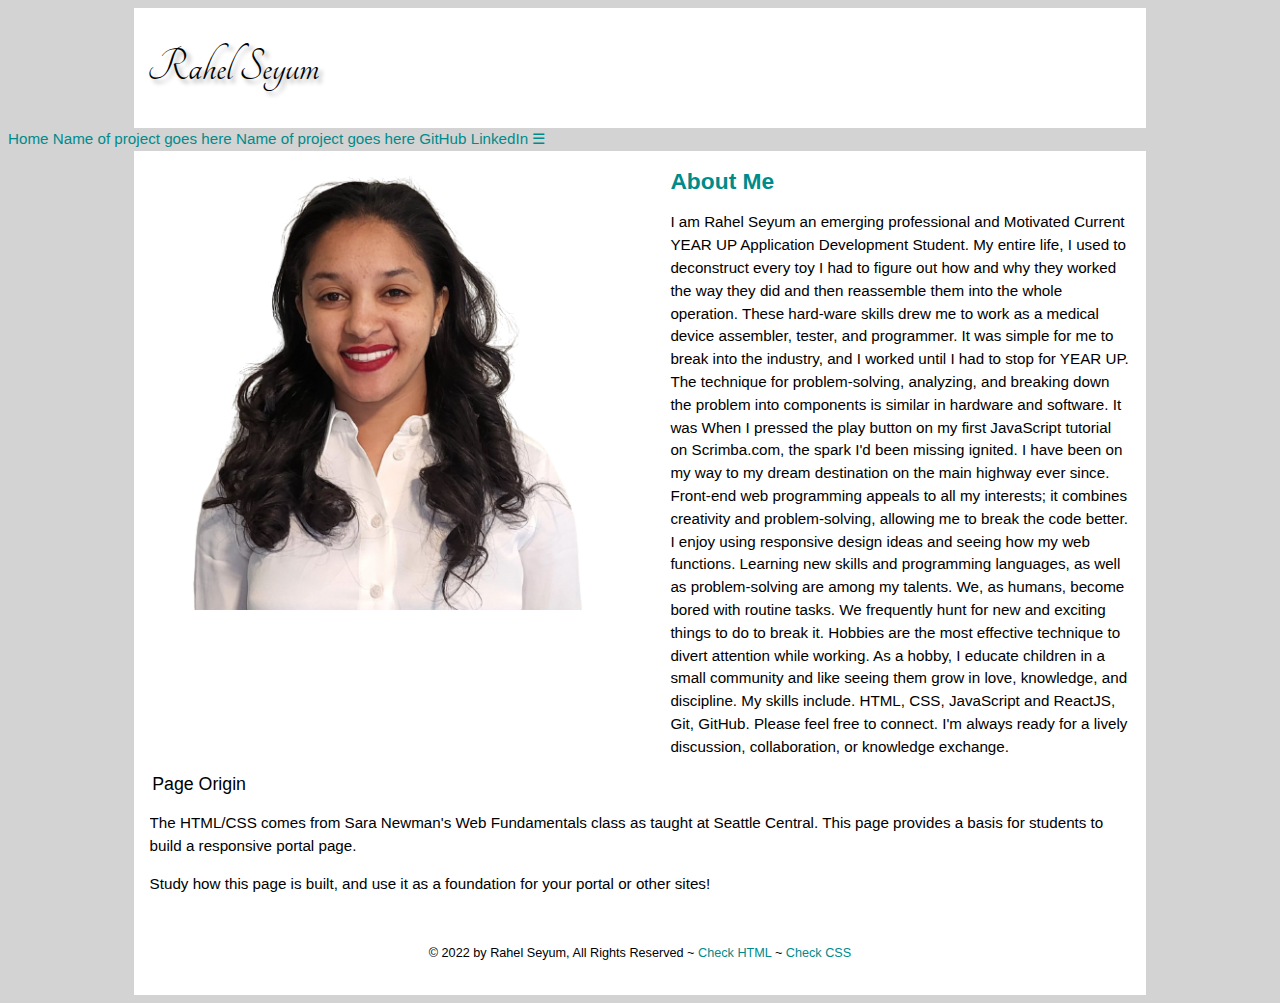
==== index.html @ ef5b14c4 "updates styles" ====
<!DOCTYPE html>
<html lang="en">
 <head>
     <title>Rahel Seyum</title>
  <meta charset="utf-8" />
  <meta name="robots" content="noindex,nofollow" />
  <meta name="viewport" content="width=device-width" />
  <link rel="stylesheet" href="css/portal.css" />
  <link rel="stylesheet" href="css/nav.css" />
  <link rel="stylesheet" href="css/forms.css" />
  <link rel="stylesheet" href="https://fonts.googleapis.com/css?family=Tangerine">
  <link rel="preconnect" href="https://fonts.googleapis.com">
<link rel="preconnect" href="https://fonts.gstatic.com" crossorigin>
<link href="https://fonts.googleapis.com/css2?family=Montserrat:wght@100&display=swap" rel="stylesheet">

 </head>
 <body>
     <header>
     <h1 class="logo">Rahel Seyum</h1>
        <nav class="topnav" id="myTopnav">
            <a href="index.html" class="active">Home</a>
            <a href="#" target="_blank">Name of project goes here</a>
            <a href="#" target="_blank">Name of project goes here</a>
            <a href="https://github.com/rseyum" target="_blank">GitHub</a>
            <a href="https://www.linkedin.com/in/rahel-seyum/" target="_blank">LinkedIn</a>
            <a href="javascript:void(0);" class="icon" onclick="myFunction()">&#9776;</a>
        </nav>
     </header>
     
   <main class="wrapper">
        <picture class="profile">
            <source media="(min-width: 1200px)" srcset="images/rahel.png">
            <source media="(min-width: 501px)" srcset="images/">
            <img src="images/computers.jpg" alt="That's me!" />
        </picture>   
       <h2 class="subheader">About Me </h2>
       
       <p> I am Rahel Seyum an emerging professional and Motivated Current YEAR UP Application Development Student. 
       My entire life, I used to deconstruct every toy I had to figure out how and why they worked the way they did and then reassemble them into the whole operation. 
       These hard-ware skills drew me to work as a medical device assembler, tester, and programmer. 
       It was simple for me to break into the industry, and I worked until I had to stop for YEAR UP. 
       The technique for problem-solving, analyzing, and breaking down the problem into components is similar in hardware and software.
        It was When I pressed the play button on my first JavaScript tutorial on Scrimba.com, the spark I'd been missing ignited. 
        I have been on my way to my dream destination on the main highway ever since. Front-end web programming appeals to all my interests;
         it combines creativity and problem-solving, allowing me to break the code better. I enjoy using responsive design ideas and seeing how my web functions. 
         Learning new skills and programming languages, as well as problem-solving are among my talents. We, as humans, become bored with routine tasks. 
         We frequently hunt for new and exciting things to do to break it. Hobbies are the most effective technique to divert attention while working. 
         As a hobby, I educate children in a small community and like seeing them grow in love, knowledge, and discipline. 
         My skills include. HTML, CSS, JavaScript and ReactJS, Git, GitHub. Please feel free to connect. 
       I'm always ready for a lively discussion, collaboration, or knowledge exchange.
    </p>
       
       
       <h3>Page Origin</h3>

       <p>The HTML/CSS comes from Sara Newman's Web Fundamentals class as taught at Seattle Central. This page provides a basis for students to build a responsive portal page.</p>

       <p>Study how this page is built, and use it as a foundation for your portal or other sites!</p>
     <footer>
      <p><small>&copy; 2022 by 
          Rahel Seyum, All Rights Reserved ~ 
          <a id="html-checker" href="#">Check HTML</a> ~ 
          <a id="css-checker" href="#">Check CSS</a></small>
     </p>
    </footer>
  </main>
     
  <!-- Toggle between adding and removing the "responsive" class to topnav when the user clicks on the icon -->
    <script>
    //https://tinyurl.com/dynamic-html-checker
    document.getElementById("html-checker").setAttribute("href","https://validator.w3.org/nu/?doc=" + location.href);
      
    document.getElementById("css-checker").setAttribute("href","https://jigsaw.w3.org/css-validator/validator?uri=" + location.href);  
    
    //manages mobile nav 
    function myFunction() {
        var x = document.getElementById("myTopnav");
        if (x.className === "topnav") {
            x.className += " responsive";
        } else {
            x.className = "topnav";
        }
    }   
 </script>
     
 </body>
</html>
---- css/portal.css ----
/* Global rules */
*{
    overflow: scroll;
    overflow-x: hidden;
}
::-webkit-scrollbar {
    width: 0;  /* Remove scrollbar space */
    background: transparent;  /* Optional: just make scrollbar invisible */
}
/* Optional: show position indicator in red */
::-webkit-scrollbar-thumb {
    background: #FF0000;
}
@import url('https://fonts.googleapis.com/css?family=Quicksand');

html {
    background-color: lightgray;
    font-family: 'Quicksand', sans-serif;
    font-size: 0.95em;
    line-height: 1.5em;
}

::selection {
    color: #000; 
    background: #ff0;
}

h1 {
    font-weight: normal;
    margin: auto;
    background: #fff;
    line-height: 2.5em;
}
h1.logo{
    font-family: 'Tangerine', serif;
    font-size: 48px;
    text-shadow: 4px 4px 4px #aaa;

}

main.wrapper {
    background-color: white;
    overflow: auto;
}
h2.subheader{
    color:darkcyan;
    font-weight: bold;
}
h2.subheader:hover{
    font-size:70px;
}

p {
    margin: 1em; /* Top Right Bottom Left (TRBL) */
}

h2,h3 {
    font-weight: normal;
    margin-left: 1em;
    line-height: 1em;
}

a {
    color:darkcyan;
    text-decoration: none;
}

a:hover {
    color: whitesmoke;
    background-color: darkcyan;
    text-decoration: none;
}

footer {
    clear: both;
    text-align: center;
    padding: 1em;
}

/* Responsive rules */

/* DESKTOP */
@media all and (min-width:1200px) {
    main.wrapper {
        width: 80%;
        margin: auto;
    }
    
    h1 {
        width: 79%;
        padding-left: 1%;
    }
    
    picture.profile img {
        width: 50%;
        float: left;
        margin-right: 2em;
    }
    
}

/* TABLET */
@media all and (min-width:501px) and (max-width:1199px) {
    main.wrapper {
        width: 90%;
        margin: auto;
    }
    
    h1 {
        width: 89%;
        padding-left: 1%;
    }
    
    picture.profile img {
        width: 50%;
        float: right;
        margin-left: 1em;
    }

}

/* PHONE */
@media all and (max-width:500px) {
    main.wrapper {
        width: 100%;
    }
    
    h1 {
        width: 99%;
        padding-left: 1%;
    }
    
    picture.profile img {
        width: 100%;
    }
    
}
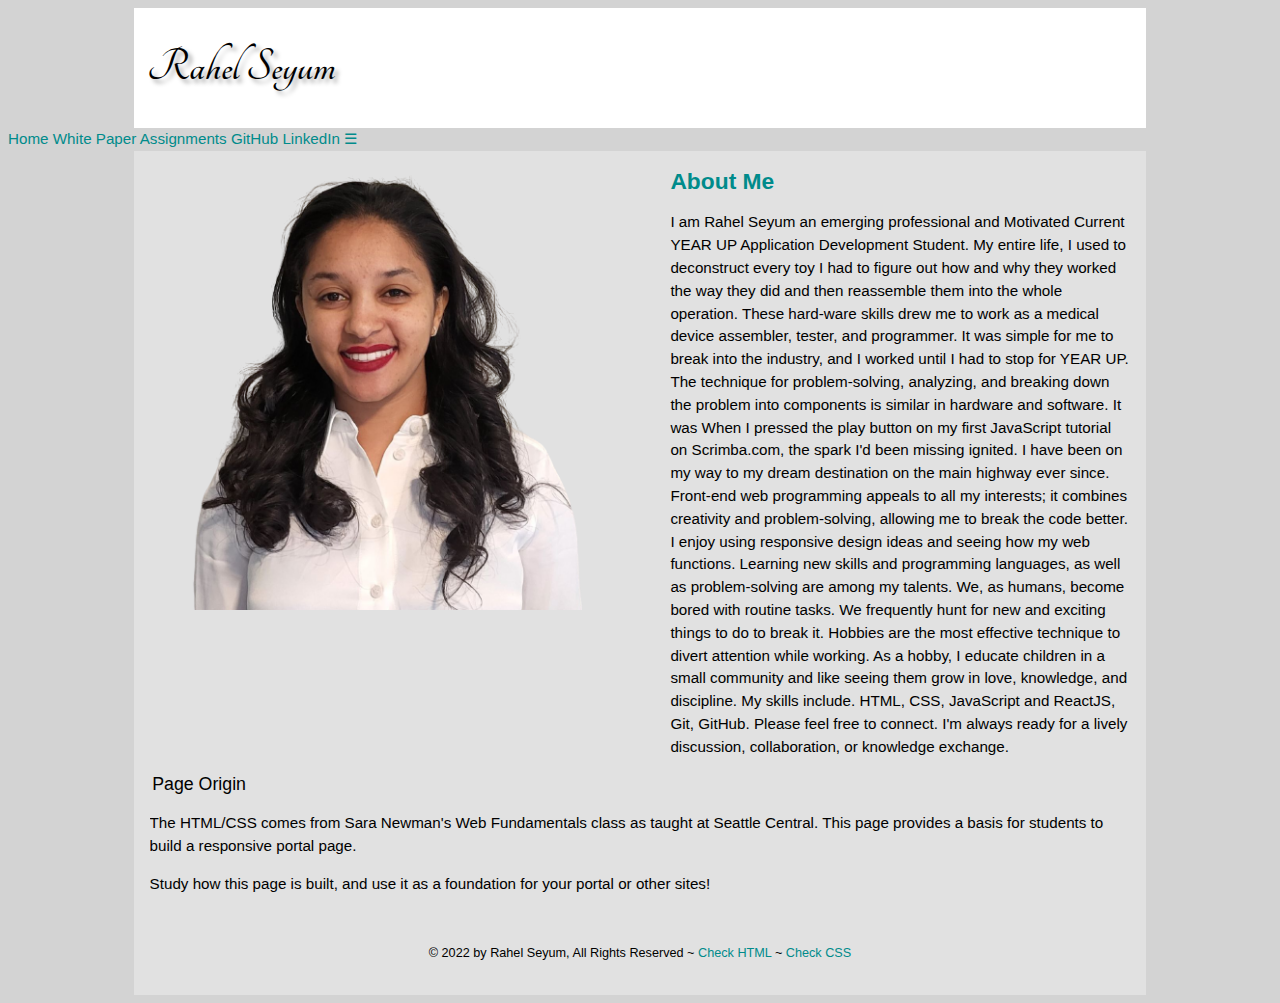
==== commit af833eb3: "updates style" ====
--- a/index.html
+++ b/index.html
@@ -19,8 +19,8 @@
      <h1 class="logo">Rahel Seyum</h1>
         <nav class="topnav" id="myTopnav">
             <a href="index.html" class="active">Home</a>
-            <a href="#" target="_blank">Name of project goes here</a>
-            <a href="#" target="_blank">Name of project goes here</a>
+            <a href="https://docs.google.com/document/d/1AxaY5cm6sakGcBXoZgdZf9mH-zjFu_2gybooBiEuaXk/edit" target="_blank">White Paper</a>
+            <a href="https://docs.google.com/document/d/1sRdYakewPUZu1oACeRas4zFTogQGa7VHGJH_r0mT-G4/edit" target="_blank">Assignments</a>
             <a href="https://github.com/rseyum" target="_blank">GitHub</a>
             <a href="https://www.linkedin.com/in/rahel-seyum/" target="_blank">LinkedIn</a>
             <a href="javascript:void(0);" class="icon" onclick="myFunction()">&#9776;</a>
--- a/css/portal.css
+++ b/css/portal.css
@@ -10,6 +10,8 @@
 /* Optional: show position indicator in red */
 ::-webkit-scrollbar-thumb {
     background: #FF0000;
+    
+
 }
 @import url('https://fonts.googleapis.com/css?family=Quicksand');
 
@@ -34,12 +36,13 @@
 h1.logo{
     font-family: 'Tangerine', serif;
     font-size: 48px;
+    font-weight: bold;
     text-shadow: 4px 4px 4px #aaa;
 
 }
 
 main.wrapper {
-    background-color: white;
+    background-color: rgba(255, 255, 255, 0.315);
     overflow: auto;
 }
 h2.subheader{
@@ -115,6 +118,7 @@
         width: 50%;
         float: right;
         margin-left: 1em;
+        
     }
 
 }
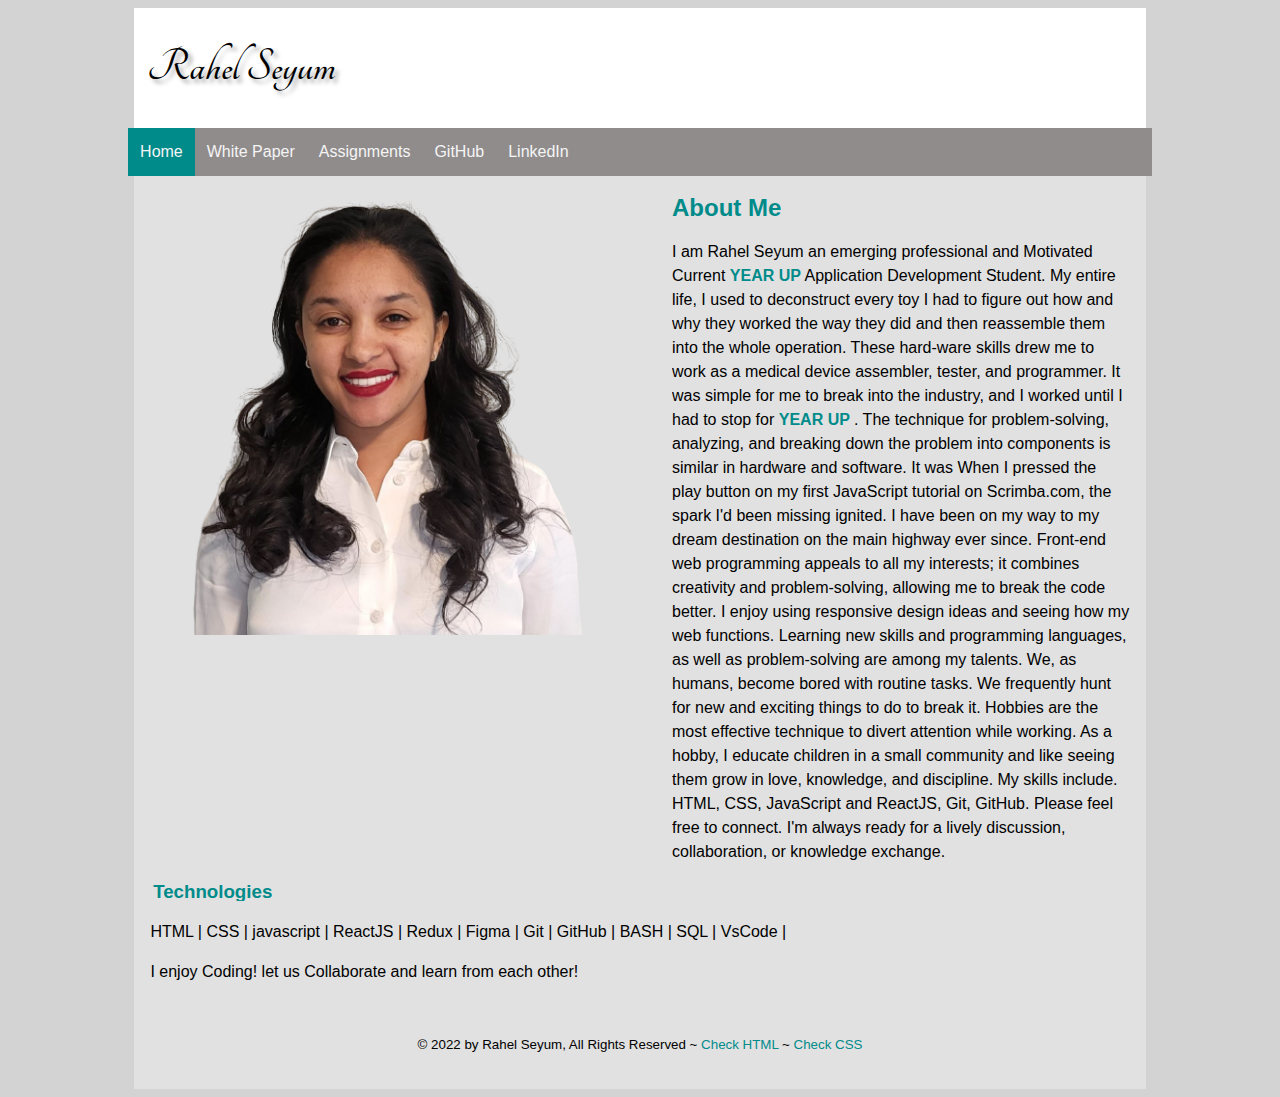
==== commit b56460fc: "updates style" ====
--- a/index.html
+++ b/index.html
@@ -30,15 +30,15 @@
    <main class="wrapper">
         <picture class="profile">
             <source media="(min-width: 1200px)" srcset="images/rahel.png">
-            <source media="(min-width: 501px)" srcset="images/">
-            <img src="images/computers.jpg" alt="That's me!" />
+            <source media="(min-width: 501px)" srcset="images/Computers.jpg">
+            <img src="images/tech.jpg" alt="That's me!" />
         </picture>   
        <h2 class="subheader">About Me </h2>
        
-       <p> I am Rahel Seyum an emerging professional and Motivated Current YEAR UP Application Development Student. 
+       <p> I am Rahel Seyum an emerging professional and Motivated Current <a href="https://www.yearup.org/"><span id="yu">YEAR UP</span> </a> Application Development Student. 
        My entire life, I used to deconstruct every toy I had to figure out how and why they worked the way they did and then reassemble them into the whole operation. 
        These hard-ware skills drew me to work as a medical device assembler, tester, and programmer. 
-       It was simple for me to break into the industry, and I worked until I had to stop for YEAR UP. 
+       It was simple for me to break into the industry, and I worked until I had to stop for <a href="https://www.yearup.org/"><span id="yu"> YEAR UP </span></a>. 
        The technique for problem-solving, analyzing, and breaking down the problem into components is similar in hardware and software.
         It was When I pressed the play button on my first JavaScript tutorial on Scrimba.com, the spark I'd been missing ignited. 
         I have been on my way to my dream destination on the main highway ever since. Front-end web programming appeals to all my interests;
@@ -51,11 +51,11 @@
     </p>
        
        
-       <h3>Page Origin</h3>
+       <h3 class="tech-header">Technologies</h3>
 
-       <p>The HTML/CSS comes from Sara Newman's Web Fundamentals class as taught at Seattle Central. This page provides a basis for students to build a responsive portal page.</p>
+       <p class="tech"> HTML | CSS | javascript | ReactJS | Redux | Figma | Git | GitHub | BASH | SQL | VsCode | </p>
 
-       <p>Study how this page is built, and use it as a foundation for your portal or other sites!</p>
+       <p>I enjoy Coding! let us Collaborate and learn from each other!</p>
      <footer>
       <p><small>&copy; 2022 by 
           Rahel Seyum, All Rights Reserved ~ 
--- a/css/portal.css
+++ b/css/portal.css
@@ -18,7 +18,7 @@
 html {
     background-color: lightgray;
     font-family: 'Quicksand', sans-serif;
-    font-size: 0.95em;
+    font-size: 1em;
     line-height: 1.5em;
 }
 
@@ -66,6 +66,13 @@
 a {
     color:darkcyan;
     text-decoration: none;
+}
+#yu{
+   font-weight: bold;
+}
+h3.tech-header{
+    color:darkcyan;
+    font-weight: bold;
 }
 
 a:hover {
--- a/css/nav.css
+++ b/css/nav.css
@@ -0,0 +1,76 @@
+/* Global rules */
+.topnav {
+    margin: auto;
+    background-color: rgba(14, 2, 2, 0.34);
+    overflow: auto;
+}
+
+.topnav a {
+    float: left;
+    display: block;
+    color: whitesmoke;
+    text-align: center;
+    padding: 12px 12px;
+    text-decoration: none;
+    text-transform: capitalize;
+    font-size: 16px;
+}
+
+.topnav a.hover, .active {
+    background-color: darkcyan;
+}
+
+.topnav .icon {
+    display: none;
+}
+
+/* Responsive rules - apply when screen width is less than 1200px */
+
+@media screen and (max-width: 1199px) {
+    .topnav a:not(:first-child) {
+        display: none;
+    }
+    
+    .topnav a.icon {
+        float: right;
+        display: block;
+    }
+    
+    .topnav.responsive {
+        position: relative;
+    }
+    
+    .topnav.responsive a {
+        float: none;
+        display: block;
+        text-align: left;
+    }
+    
+    .topnav.responsive a.icon {
+        position: absolute;
+        right: 0;
+        top: 0;
+    }
+}
+
+
+/* DESKTOP */
+@media all and (min-width:1200px) {
+    .topnav {
+        width: 81%;
+    }
+}
+
+/* TABLET */
+@media all and (min-width:501px) and (max-width:1199px) {
+    .topnav {
+        width: 91%;
+    }
+}
+
+/* PHONE */
+@media all and (max-width:500px) {
+    .topnav {
+        width: 100%;
+    }
+}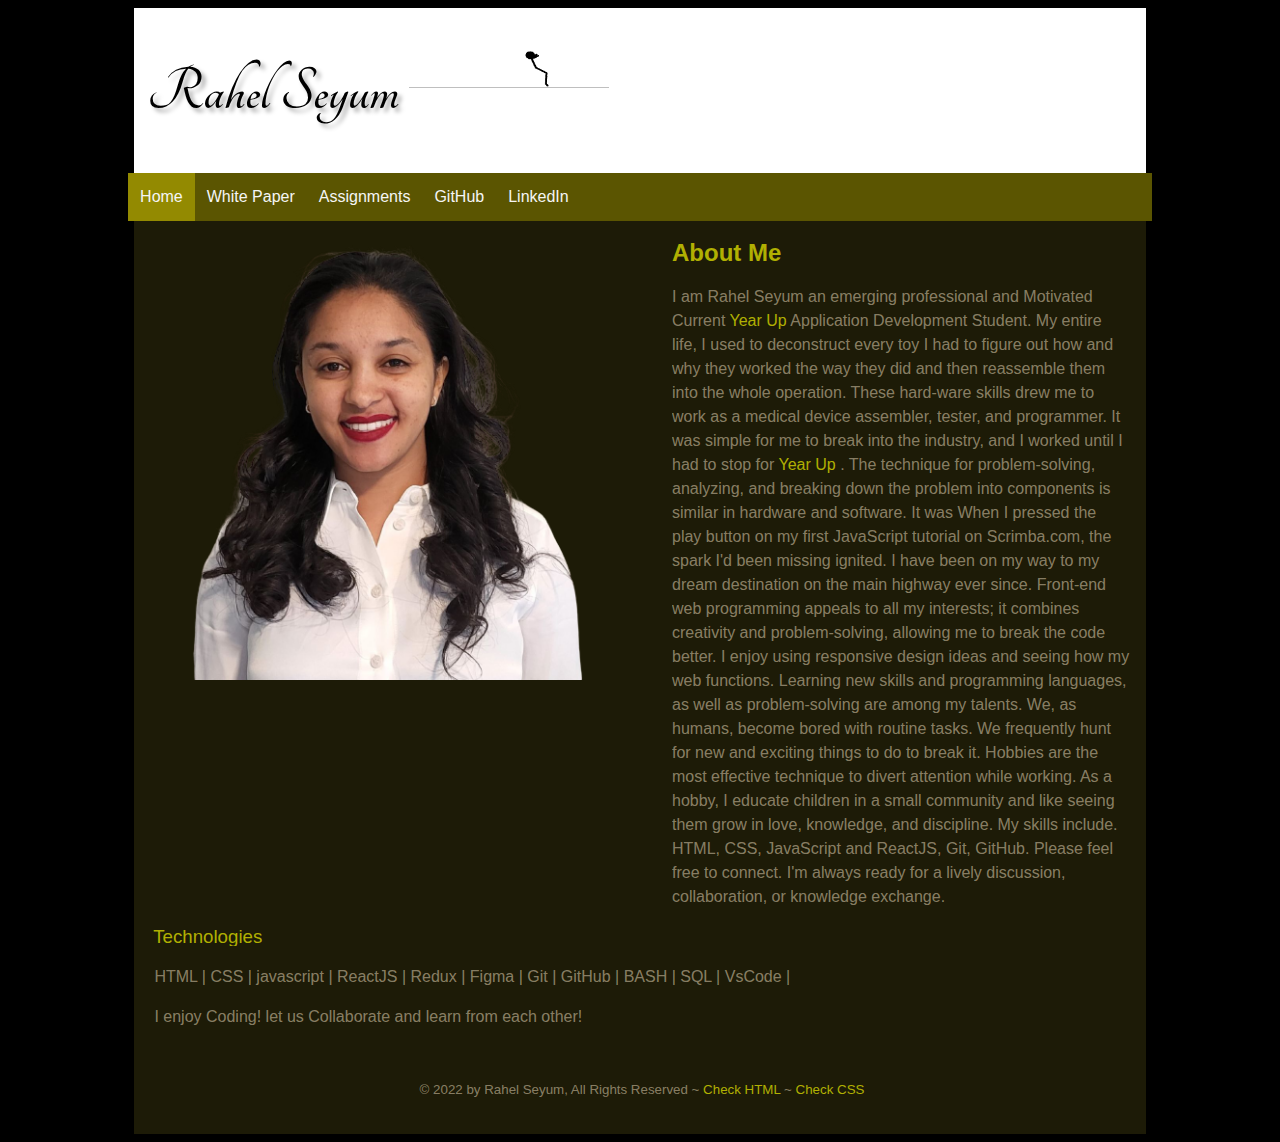
==== commit a5852209: "update" ====
--- a/index.html
+++ b/index.html
@@ -16,7 +16,12 @@
  </head>
  <body>
      <header>
-     <h1 class="logo">Rahel Seyum</h1>
+         
+            <h1 class="logo"> Rahel Seyum <img class="logor"src="images/giphy.gif">
+            </h1>
+            
+      
+   
         <nav class="topnav" id="myTopnav">
             <a href="index.html" class="active">Home</a>
             <a href="https://docs.google.com/document/d/1AxaY5cm6sakGcBXoZgdZf9mH-zjFu_2gybooBiEuaXk/edit" target="_blank">White Paper</a>
@@ -30,15 +35,15 @@
    <main class="wrapper">
         <picture class="profile">
             <source media="(min-width: 1200px)" srcset="images/rahel.png">
-            <source media="(min-width: 501px)" srcset="images/Computers.jpg">
-            <img src="images/tech.jpg" alt="That's me!" />
+            <source media="(min-width: 501px)" srcset="images/rahel1.jpg">
+            <img src="images/computers.jpg" alt="That's me!" />
         </picture>   
        <h2 class="subheader">About Me </h2>
        
-       <p> I am Rahel Seyum an emerging professional and Motivated Current <a href="https://www.yearup.org/"><span id="yu">YEAR UP</span> </a> Application Development Student. 
+       <p> I am Rahel Seyum an emerging professional and Motivated Current <a href="https://www.yearup.org/"><span id="yu">Year Up</span> </a> Application Development Student. 
        My entire life, I used to deconstruct every toy I had to figure out how and why they worked the way they did and then reassemble them into the whole operation. 
        These hard-ware skills drew me to work as a medical device assembler, tester, and programmer. 
-       It was simple for me to break into the industry, and I worked until I had to stop for <a href="https://www.yearup.org/"><span id="yu"> YEAR UP </span></a>. 
+       It was simple for me to break into the industry, and I worked until I had to stop for <a href="https://www.yearup.org/"><span id="yu"> Year Up </span></a>. 
        The technique for problem-solving, analyzing, and breaking down the problem into components is similar in hardware and software.
         It was When I pressed the play button on my first JavaScript tutorial on Scrimba.com, the spark I'd been missing ignited. 
         I have been on my way to my dream destination on the main highway ever since. Front-end web programming appeals to all my interests;
--- a/css/portal.css
+++ b/css/portal.css
@@ -1,4 +1,6 @@
 /* Global rules */
+/* slider */
+/* slider end */
 *{
     overflow: scroll;
     overflow-x: hidden;
@@ -16,7 +18,7 @@
 @import url('https://fonts.googleapis.com/css?family=Quicksand');
 
 html {
-    background-color: lightgray;
+    background-color: #000;
     font-family: 'Quicksand', sans-serif;
     font-size: 1em;
     line-height: 1.5em;
@@ -24,7 +26,7 @@
 
 ::selection {
     color: #000; 
-    background: #ff0;
+    background: rgba(255, 255, 0, 0.658);
 }
 
 h1 {
@@ -35,18 +37,19 @@
 }
 h1.logo{
     font-family: 'Tangerine', serif;
-    font-size: 48px;
+    font-size: 64px;
     font-weight: bold;
     text-shadow: 4px 4px 4px #aaa;
 
 }
 
+
 main.wrapper {
-    background-color: rgba(255, 255, 255, 0.315);
+    background-color: rgba(255, 235, 59, 0.112);
     overflow: auto;
 }
 h2.subheader{
-    color:darkcyan;
+    color: rgba(255, 255, 0, 0.658);
     font-weight: bold;
 }
 h2.subheader:hover{
@@ -55,6 +58,8 @@
 
 p {
     margin: 1em; /* Top Right Bottom Left (TRBL) */
+    color:#ffebcd7b;
+    margin-left:20px;
 }
 
 h2,h3 {
@@ -64,20 +69,18 @@
 }
 
 a {
-    color:darkcyan;
+    color:rgba(255, 255, 0, 0.658);
     text-decoration: none;
 }
-#yu{
-   font-weight: bold;
-}
+
 h3.tech-header{
-    color:darkcyan;
-    font-weight: bold;
+    color:rgba(255, 255, 0, 0.658);
+
 }
 
 a:hover {
     color: whitesmoke;
-    background-color: darkcyan;
+    background-color: rgba(0, 0, 0, 0.317);
     text-decoration: none;
 }
 
--- a/css/nav.css
+++ b/css/nav.css
@@ -1,10 +1,23 @@
 /* Global rules */
+/* dropdown */
+
+/* Style The Dropdown Button */
+
+/* dropdown end */
 .topnav {
     margin: auto;
-    background-color: rgba(14, 2, 2, 0.34);
+    background-color: rgba(242, 226, 3, 0.377);
     overflow: auto;
 }
-
+.logor{
+    width:200px;
+    height: 100px;;
+}
+.parent-log{
+    display: flex;
+    justify-content: center;
+    align-items: center;
+}
 .topnav a {
     float: left;
     display: block;
@@ -17,7 +30,7 @@
 }
 
 .topnav a.hover, .active {
-    background-color: darkcyan;
+    background-color: rgba(242, 226, 3, 0.377);
 }
 
 .topnav .icon {
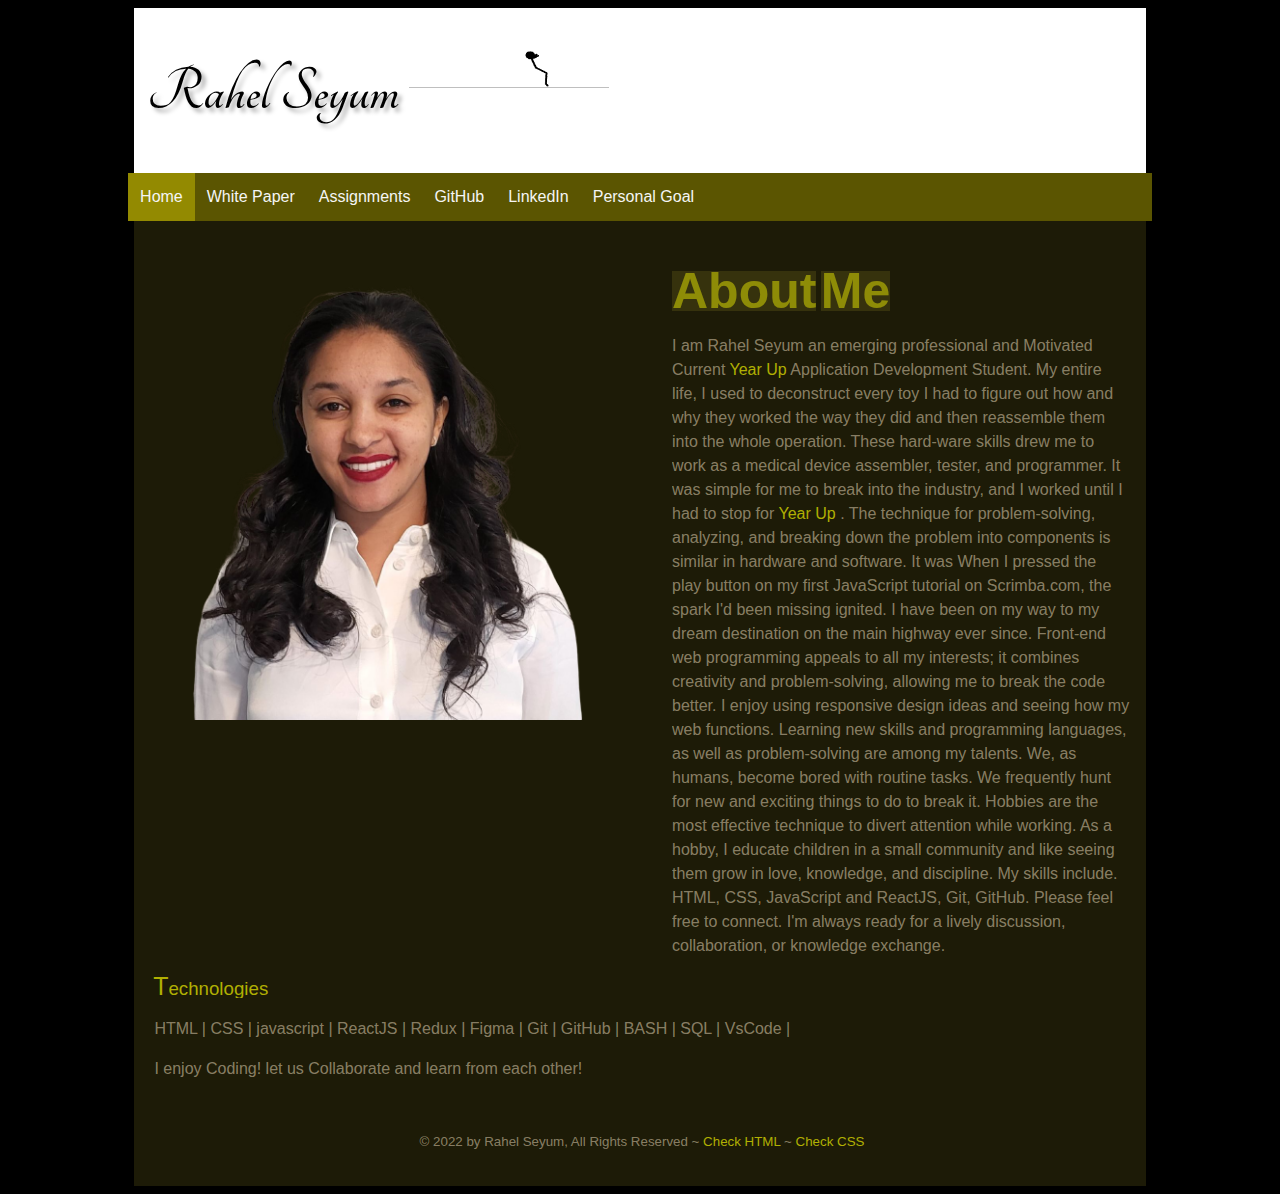
==== commit 6ecae63b: "updates-my-goal" ====
--- a/index.html
+++ b/index.html
@@ -15,19 +15,16 @@
 
  </head>
  <body>
-     <header>
-         
-            <h1 class="logo"> Rahel Seyum <img class="logor"src="images/giphy.gif">
-            </h1>
-            
-      
-   
+     <header>   
+            <h1 class="logo"> Rahel Seyum <img class="logor"src="images/giphy.gif"></h1>
+
         <nav class="topnav" id="myTopnav">
             <a href="index.html" class="active">Home</a>
             <a href="https://docs.google.com/document/d/1AxaY5cm6sakGcBXoZgdZf9mH-zjFu_2gybooBiEuaXk/edit" target="_blank">White Paper</a>
             <a href="https://docs.google.com/document/d/1sRdYakewPUZu1oACeRas4zFTogQGa7VHGJH_r0mT-G4/edit" target="_blank">Assignments</a>
             <a href="https://github.com/rseyum" target="_blank">GitHub</a>
             <a href="https://www.linkedin.com/in/rahel-seyum/" target="_blank">LinkedIn</a>
+            <a href="projects.html" target="_blank">Personal Goal</a>
             <a href="javascript:void(0);" class="icon" onclick="myFunction()">&#9776;</a>
         </nav>
      </header>
@@ -38,7 +35,7 @@
             <source media="(min-width: 501px)" srcset="images/rahel1.jpg">
             <img src="images/computers.jpg" alt="That's me!" />
         </picture>   
-       <h2 class="subheader">About Me </h2>
+       <div class="subheader"><span>A</span><span>b</span><span>o</span><span>u</span><span>t</span>&nbsp<span>M</span><span>e</span> </div>
        
        <p> I am Rahel Seyum an emerging professional and Motivated Current <a href="https://www.yearup.org/"><span id="yu">Year Up</span> </a> Application Development Student. 
        My entire life, I used to deconstruct every toy I had to figure out how and why they worked the way they did and then reassemble them into the whole operation. 
@@ -86,6 +83,23 @@
             x.className = "topnav";
         }
     }   
+
+    // Animating my about me
+    const spans = document.querySelectorAll('.subheader span');
+
+spans.forEach((span, idx) => {
+  span.addEventListener('click', (e) => {
+    e.target.classList.add('active');
+  });
+  span.addEventListener('animationend', (e) => {
+    e.target.classList.remove('active');
+  });
+  
+  // Initial animation
+  setTimeout(() => {
+    span.classList.add('active');
+  }, 750 * (idx+1))
+});
  </script>
      
  </body>
--- a/css/portal.css
+++ b/css/portal.css
@@ -1,5 +1,145 @@
 /* Global rules */
 /* slider */
+@import url('https://fonts.googleapis.com/css?family=Anton|Roboto');
+
+/* .subheader {
+  perspective: 600px; 
+} */
+
+.subheader span {
+  cursor: pointer;
+  display: inline-block;
+  font-size: 50px;
+  user-select: none;
+  line-height: .8;
+  color: rgba(255, 255, 0, 0.441);
+    font-weight: bold;
+    margin-top:10px;
+    background-color:rgba(255, 235, 59, 0.112);
+}
+
+.subheader span:nth-child(1).active {
+  animation: balance 1.5s ease-out;
+  transform-origin: bottom left;
+}
+
+@keyframes balance {
+  0%, 100% {
+    transform: rotate(0deg);
+  }
+  
+  30%, 60% {
+    transform: rotate(-45deg);
+  }
+}
+
+.subheader span:nth-child(2).active {
+  animation: shrinkjump 1s ease-in-out;
+  transform-origin: bottom center;
+}
+
+@keyframes shrinkjump {
+  10%, 35% {
+    transform: scale(2, .2) translate(0, 0);
+  }
+  
+  45%, 50% {
+    transform: scale(1) translate(0, -150px);
+  }
+  
+  80% {
+    transform: scale(1) translate(0, 0);
+  }
+}
+
+.subheader span:nth-child(3).active {
+  animation: falling 2s ease-out;
+  transform-origin: bottom center;
+}
+
+@keyframes falling {
+  12% {
+    transform: rotateX(240deg);
+  }
+  
+  24% {
+    transform: rotateX(150deg);
+  }
+  
+  36% {
+    transform: rotateX(200deg);
+  }
+  
+  48% {
+    transform: rotateX(175deg);
+  }
+  
+  60%, 85% {
+    transform: rotateX(180deg);
+  }
+  
+  100% {
+    transform: rotateX(0deg);
+  }
+}
+
+.subheader span:nth-child(4).active {
+  animation: rotate 1s ease-out;
+}
+
+@keyframes rotate {
+  20%, 80% {
+    transform: rotateY(180deg);
+  }
+  
+  100% {
+    transform: rotateY(360deg);
+  }
+}
+
+.subheader span:nth-child(5).active {
+  animation: toplong 1.5s linear;
+}
+
+@keyframes toplong {
+  10%, 40% {
+    transform: translateY(-48vh) scaleY(1);
+  }
+  
+  90% {
+    transform: translateY(-48vh) scaleY(4);
+  }
+  
+}
+.subheader span:nth-child(6).active {
+    animation: toplong 1.5s linear;
+  }
+  
+  @keyframes toplong {
+    10%, 40% {
+      transform: translateY(-48vh) scaleY(1);
+    }
+    
+    90% {
+      transform: translateY(-48vh) scaleY(4);
+    }
+    
+  }
+  .subheader span:nth-child(7).active {
+    animation: toplong 1.5s linear;
+  }
+  
+  @keyframes toplong {
+    10%, 40% {
+      transform: translateY(-48vh) scaleY(1);
+    }
+    
+    90% {
+      transform: translateY(-48vh) scaleY(4);
+    }
+    
+  }
+
 /* slider end */
 *{
     overflow: scroll;
@@ -47,13 +187,7 @@
 main.wrapper {
     background-color: rgba(255, 235, 59, 0.112);
     overflow: auto;
-}
-h2.subheader{
-    color: rgba(255, 255, 0, 0.658);
-    font-weight: bold;
-}
-h2.subheader:hover{
-    font-size:70px;
+    padding-top:40px;
 }
 
 p {
@@ -62,11 +196,19 @@
     margin-left:20px;
 }
 
-h2,h3 {
+h3 {
     font-weight: normal;
     margin-left: 1em;
     line-height: 1em;
-}
+    
+}
+h2::first-letter{
+    font-size: 50px;
+                      }
+h3::first-letter{
+font-size: 25px;
+                }
+                    
 
 a {
     color:rgba(255, 255, 0, 0.658);
--- a/css/nav.css
+++ b/css/nav.css
@@ -1,7 +1,5 @@
 /* Global rules */
 /* dropdown */
-
-/* Style The Dropdown Button */
 
 /* dropdown end */
 .topnav {
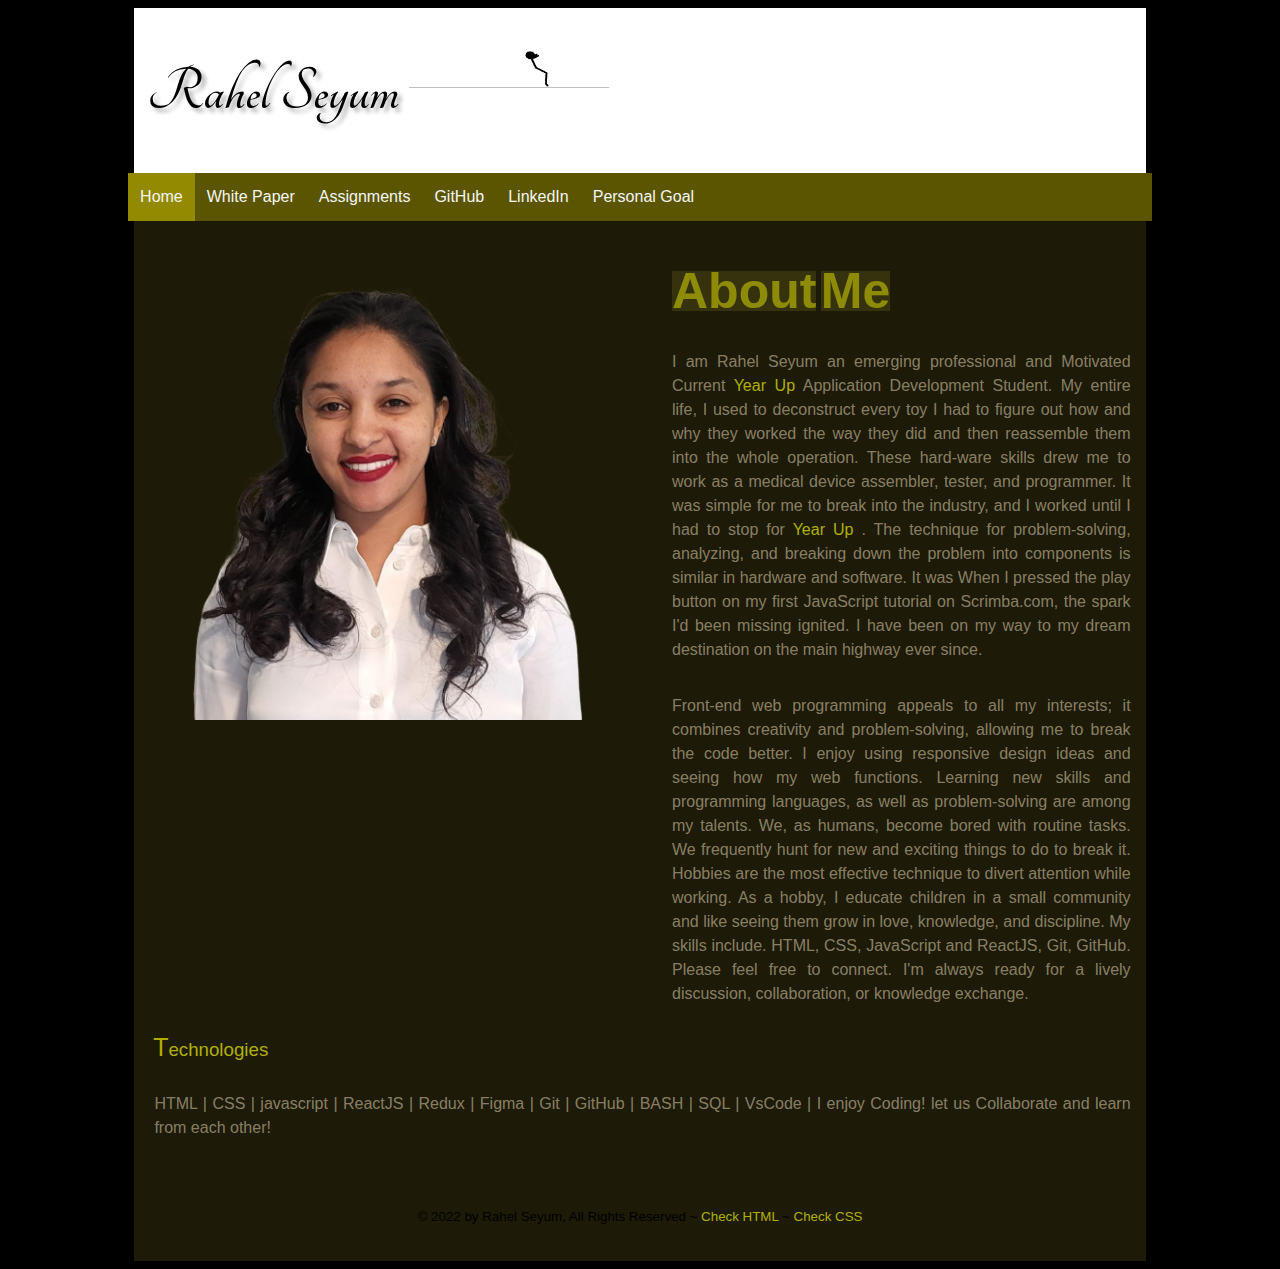
==== commit bc96c88c: "updates p" ====
--- a/index.html
+++ b/index.html
@@ -37,27 +37,27 @@
         </picture>   
        <div class="subheader"><span>A</span><span>b</span><span>o</span><span>u</span><span>t</span>&nbsp<span>M</span><span>e</span> </div>
        
-       <p> I am Rahel Seyum an emerging professional and Motivated Current <a href="https://www.yearup.org/"><span id="yu">Year Up</span> </a> Application Development Student. 
+       <p class="main"> I am Rahel Seyum an emerging professional and Motivated Current <a href="https://www.yearup.org/"><span id="yu">Year Up</span> </a> Application Development Student. 
        My entire life, I used to deconstruct every toy I had to figure out how and why they worked the way they did and then reassemble them into the whole operation. 
        These hard-ware skills drew me to work as a medical device assembler, tester, and programmer. 
        It was simple for me to break into the industry, and I worked until I had to stop for <a href="https://www.yearup.org/"><span id="yu"> Year Up </span></a>. 
        The technique for problem-solving, analyzing, and breaking down the problem into components is similar in hardware and software.
         It was When I pressed the play button on my first JavaScript tutorial on Scrimba.com, the spark I'd been missing ignited. 
-        I have been on my way to my dream destination on the main highway ever since. Front-end web programming appeals to all my interests;
-         it combines creativity and problem-solving, allowing me to break the code better. I enjoy using responsive design ideas and seeing how my web functions. 
-         Learning new skills and programming languages, as well as problem-solving are among my talents. We, as humans, become bored with routine tasks. 
-         We frequently hunt for new and exciting things to do to break it. Hobbies are the most effective technique to divert attention while working. 
-         As a hobby, I educate children in a small community and like seeing them grow in love, knowledge, and discipline. 
-         My skills include. HTML, CSS, JavaScript and ReactJS, Git, GitHub. Please feel free to connect. 
-       I'm always ready for a lively discussion, collaboration, or knowledge exchange.
+        I have been on my way to my dream destination on the main highway ever since. 
     </p>
-       
+      <p class="secondary">Front-end web programming appeals to all my interests;
+        it combines creativity and problem-solving, allowing me to break the code better. I enjoy using responsive design ideas and seeing how my web functions. 
+        Learning new skills and programming languages, as well as problem-solving are among my talents. We, as humans, become bored with routine tasks. 
+        We frequently hunt for new and exciting things to do to break it. Hobbies are the most effective technique to divert attention while working. 
+        As a hobby, I educate children in a small community and like seeing them grow in love, knowledge, and discipline. 
+        My skills include. HTML, CSS, JavaScript and ReactJS, Git, GitHub. Please feel free to connect. 
+      I'm always ready for a lively discussion, collaboration, or knowledge exchange.</p> 
        
        <h3 class="tech-header">Technologies</h3>
 
-       <p class="tech"> HTML | CSS | javascript | ReactJS | Redux | Figma | Git | GitHub | BASH | SQL | VsCode | </p>
+       <p class="tech"> HTML | CSS | javascript | ReactJS | Redux | Figma | Git | GitHub | BASH | SQL | VsCode | 
 
-       <p>I enjoy Coding! let us Collaborate and learn from each other!</p>
+       I enjoy Coding! let us Collaborate and learn from each other!</p>
      <footer>
       <p><small>&copy; 2022 by 
           Rahel Seyum, All Rights Reserved ~ 
--- a/css/portal.css
+++ b/css/portal.css
@@ -190,11 +190,27 @@
     padding-top:40px;
 }
 
-p {
-    margin: 1em; /* Top Right Bottom Left (TRBL) */
+.main {
+    margin: 2em; /* Top Right Bottom Left (TRBL) */
     color:#ffebcd7b;
     margin-left:20px;
-}
+    text-align:justify;
+    margin-right:15px;
+}
+  .secondary {/* this adds an extra invisible line, so any other line is justified */
+    margin: 2em; /* Top Right Bottom Left (TRBL) */
+    color:#ffebcd7b;
+    margin-left:20px;
+    text-align:justify;
+    margin-right:15px;
+    }
+    .tech{
+        margin: 2em; /* Top Right Bottom Left (TRBL) */
+        color:#ffebcd7b;
+        margin-left:20px;
+        text-align:justify;
+        margin-right:15px;
+    }
 
 h3 {
     font-weight: normal;
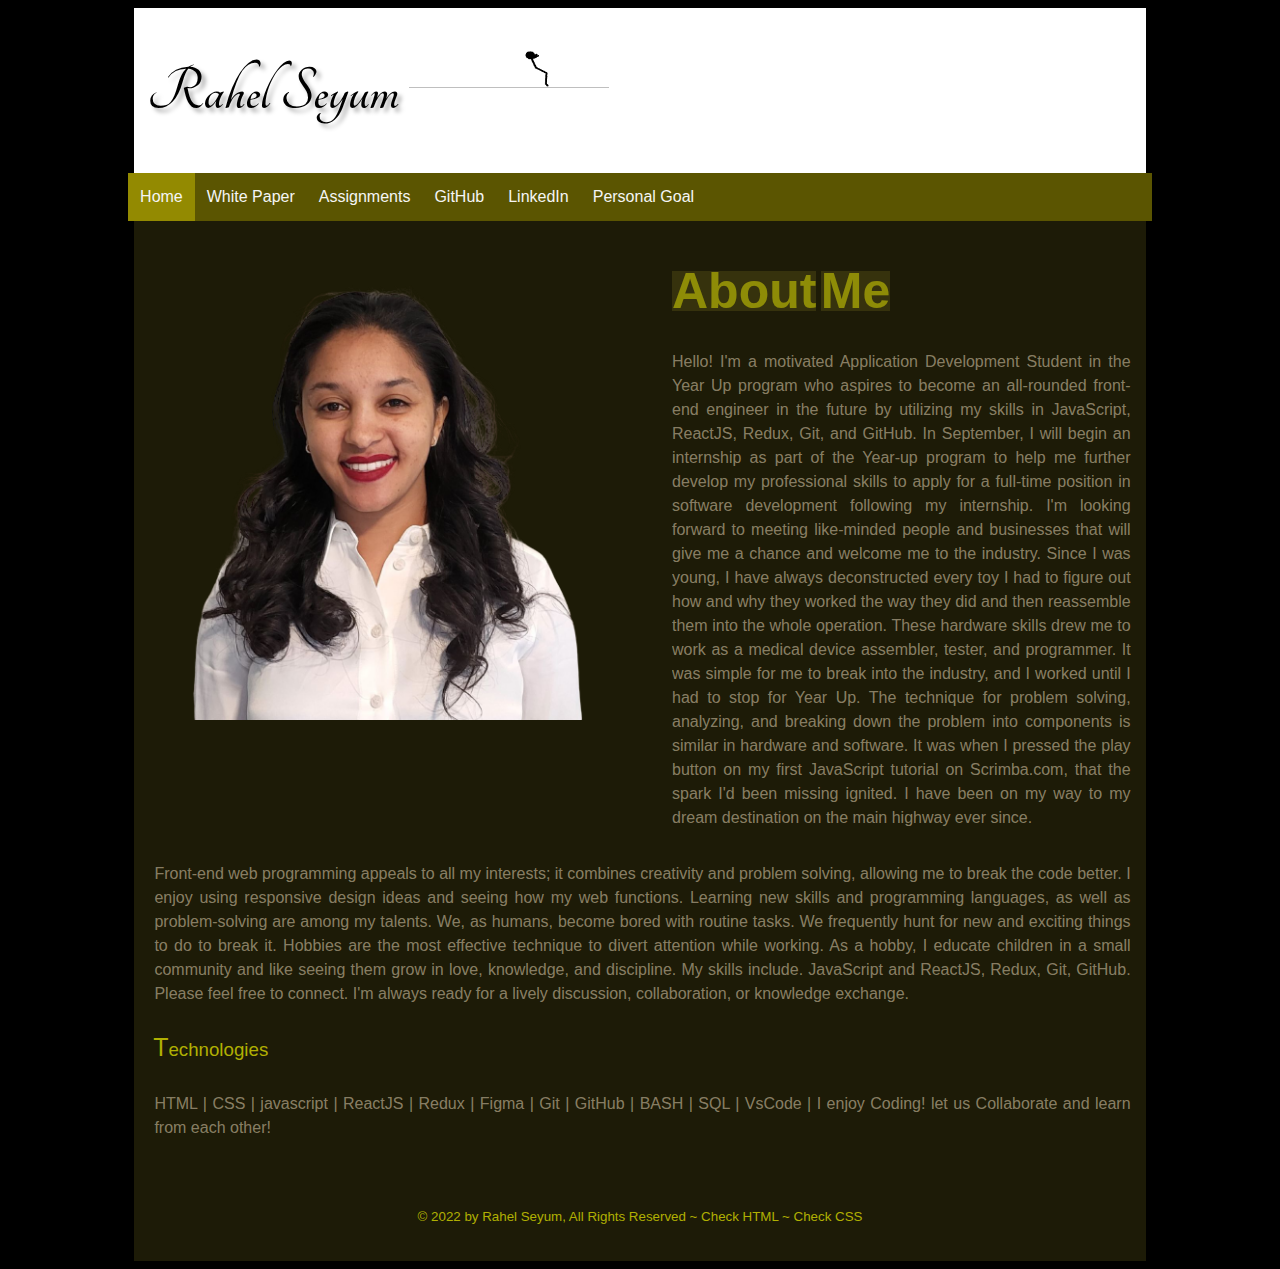
==== commit b802433a: "Update index.html" ====
--- a/index.html
+++ b/index.html
@@ -37,21 +37,15 @@
         </picture>   
        <div class="subheader"><span>A</span><span>b</span><span>o</span><span>u</span><span>t</span>&nbsp<span>M</span><span>e</span> </div>
        
-       <p class="main"> I am Rahel Seyum an emerging professional and Motivated Current <a href="https://www.yearup.org/"><span id="yu">Year Up</span> </a> Application Development Student. 
-       My entire life, I used to deconstruct every toy I had to figure out how and why they worked the way they did and then reassemble them into the whole operation. 
-       These hard-ware skills drew me to work as a medical device assembler, tester, and programmer. 
-       It was simple for me to break into the industry, and I worked until I had to stop for <a href="https://www.yearup.org/"><span id="yu"> Year Up </span></a>. 
-       The technique for problem-solving, analyzing, and breaking down the problem into components is similar in hardware and software.
-        It was When I pressed the play button on my first JavaScript tutorial on Scrimba.com, the spark I'd been missing ignited. 
-        I have been on my way to my dream destination on the main highway ever since. 
+       <p class="main">Hello!
+I'm a motivated Application Development Student in the Year Up program who aspires to become an all-rounded front-end engineer in the future by utilizing my skills in JavaScript, ReactJS, Redux, Git, and GitHub. In September, I will begin an internship as part of the Year-up program to help me further develop my professional skills to apply for a full-time position in software development following my internship.
+I'm looking forward to meeting like-minded people and businesses that will give me a chance and welcome me to the industry.
+Since I was young, I have always deconstructed every toy I had to figure out how and why they worked the way they did and then reassemble them into the whole operation. These hardware skills drew me to work as a medical device assembler, tester, and programmer. It was simple for me to break into the industry, and I worked until I had to stop for Year Up.
+The technique for problem solving, analyzing, and breaking down the problem into components is similar in hardware and software. It was when I pressed the play button on my first JavaScript tutorial on Scrimba.com, that the spark I'd been missing ignited. I have been on my way to my dream destination on the main highway ever since.
     </p>
-      <p class="secondary">Front-end web programming appeals to all my interests;
-        it combines creativity and problem-solving, allowing me to break the code better. I enjoy using responsive design ideas and seeing how my web functions. 
-        Learning new skills and programming languages, as well as problem-solving are among my talents. We, as humans, become bored with routine tasks. 
-        We frequently hunt for new and exciting things to do to break it. Hobbies are the most effective technique to divert attention while working. 
-        As a hobby, I educate children in a small community and like seeing them grow in love, knowledge, and discipline. 
-        My skills include. HTML, CSS, JavaScript and ReactJS, Git, GitHub. Please feel free to connect. 
-      I'm always ready for a lively discussion, collaboration, or knowledge exchange.</p> 
+      <p class="secondary">Front-end web programming appeals to all my interests; it combines creativity and problem solving, allowing me to break the code better. I enjoy using responsive design ideas and seeing how my web functions. Learning new skills and programming languages, as well as problem-solving are among my talents.
+We, as humans, become bored with routine tasks. We frequently hunt for new and exciting things to do to break it. Hobbies are the most effective technique to divert attention while working. As a hobby, I educate children in a small community and like seeing them grow in love, knowledge, and discipline. My skills include. JavaScript and ReactJS, Redux, Git, GitHub.
+Please feel free to connect. I'm always ready for a lively discussion, collaboration, or knowledge exchange.</p> 
        
        <h3 class="tech-header">Technologies</h3>
 
--- a/css/portal.css
+++ b/css/portal.css
@@ -242,10 +242,11 @@
     text-decoration: none;
 }
 
-footer {
+footer p {
     clear: both;
     text-align: center;
     padding: 1em;
+    color:rgba(255, 255, 0, 0.658);
 }
 
 /* Responsive rules */
